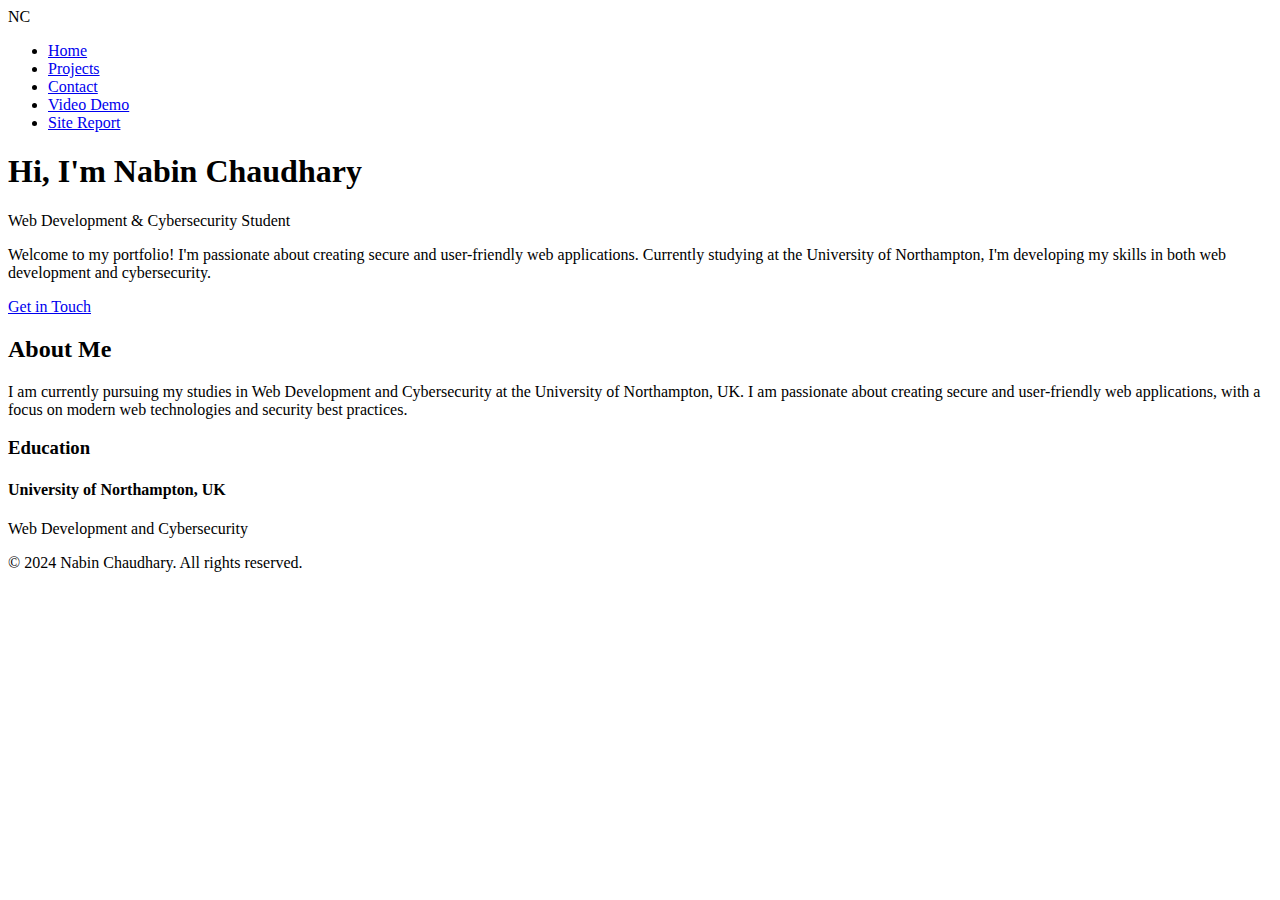
==== index.html @ 5dae07e7 "Add files via upload" ====
<!DOCTYPE html>
<html lang="en">
<head>
    <meta charset="UTF-8">
    <meta name="viewport" content="width=device-width, initial-scale=1.0">
    <title>Nabin Chaudhary - Portfolio</title>
    <link rel="stylesheet" href="styles.css">
    <link rel="stylesheet" href="https://cdnjs.cloudflare.com/ajax/libs/font-awesome/6.0.0/css/all.min.css">
</head>
<body>
    <nav>
        <div class="nav-content">
            <div class="logo">NC</div>
            <ul class="nav-links">
                <li><a href="index.html" class="active">Home</a></li>
                <li><a href="projects.html">Projects</a></li>
                <li><a href="contact.html">Contact</a></li>
                <li><a href="videoDemo.html">Video Demo</a></li>
                <li><a href="sitereport.html">Site Report</a></li>
            </ul>
        </div>
    </nav>

    <section id="home" class="hero">
        <div class="hero-content">
            <h1>Hi, I'm Nabin Chaudhary</h1>
            <p>Web Development & Cybersecurity Student</p>
            <div class="hero-bio">
                <p>Welcome to my portfolio! I'm passionate about creating secure and user-friendly web applications. Currently studying at the University of Northampton, I'm developing my skills in both web development and cybersecurity.</p>
            </div>
            <a href="contact.html" class="cta-button">Get in Touch</a>
        </div>
    </section>

    <section id="about" class="about">
        <h2>About Me</h2>
        <div class="about-content">
            <div class="about-text">
                <p>I am currently pursuing my studies in Web Development and Cybersecurity at the University of Northampton, UK. I am passionate about creating secure and user-friendly web applications, with a focus on modern web technologies and security best practices.</p>
                <div class="education">
                    <h3>Education</h3>
                    <div class="edu-item">
                        <h4>University of Northampton, UK</h4>
                        <p>Web Development and Cybersecurity</p>
                    </div>
                </div>
            </div>
        </div>
    </section>


    <footer>
        <p>&copy; 2024 Nabin Chaudhary. All rights reserved.</p>
    </footer>
</body>
</html>
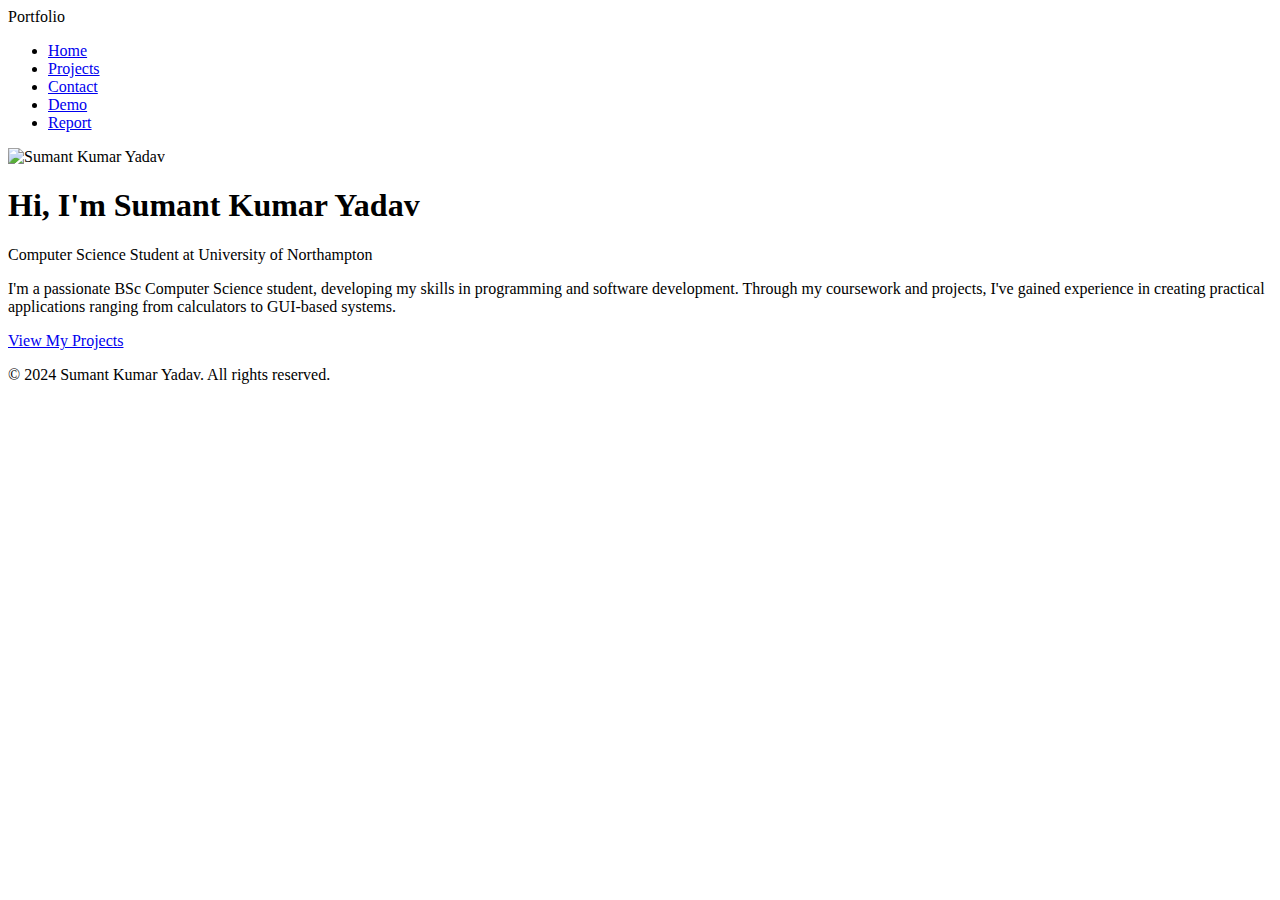
==== commit b92e094a: "Add files via upload" ====
--- a/index.html
+++ b/index.html
@@ -3,54 +3,40 @@
 <head>
     <meta charset="UTF-8">
     <meta name="viewport" content="width=device-width, initial-scale=1.0">
-    <title>Nabin Chaudhary - Portfolio</title>
+    <title>Sumant Kumar Yadav - Portfolio</title>
     <link rel="stylesheet" href="styles.css">
-    <link rel="stylesheet" href="https://cdnjs.cloudflare.com/ajax/libs/font-awesome/6.0.0/css/all.min.css">
+    <link href="https://fonts.googleapis.com/css2?family=Poppins:wght@300;400;500;600;700&display=swap" rel="stylesheet">
 </head>
 <body>
-    <nav>
-        <div class="nav-content">
-            <div class="logo">NC</div>
-            <ul class="nav-links">
-                <li><a href="index.html" class="active">Home</a></li>
-                <li><a href="projects.html">Projects</a></li>
-                <li><a href="contact.html">Contact</a></li>
-                <li><a href="videoDemo.html">Video Demo</a></li>
-                <li><a href="sitereport.html">Site Report</a></li>
-            </ul>
-        </div>
+    <nav class="navbar">
+        <div class="nav-brand">Portfolio</div>
+        <ul class="nav-links">
+            <li><a href="index.html" class="active">Home</a></li>
+            <li><a href="projects.html">Projects</a></li>
+            <li><a href="contact.html">Contact</a></li>
+            <li><a href="videoDemo.html">Demo</a></li>
+            <li><a href="sitereport.html">Report</a></li>
+        </ul>
     </nav>
 
-    <section id="home" class="hero">
+    <main class="hero">
         <div class="hero-content">
-            <h1>Hi, I'm Nabin Chaudhary</h1>
-            <p>Web Development & Cybersecurity Student</p>
-            <div class="hero-bio">
-                <p>Welcome to my portfolio! I'm passionate about creating secure and user-friendly web applications. Currently studying at the University of Northampton, I'm developing my skills in both web development and cybersecurity.</p>
+            <div class="profile-image">
+                <img src="/images/profile.jpg" alt="Sumant Kumar Yadav">
             </div>
-            <a href="contact.html" class="cta-button">Get in Touch</a>
+            <h1>Hi, I'm Sumant Kumar Yadav</h1>
+            <p class="tagline">Computer Science Student at University of Northampton</p>
+            <p class="bio">
+                I'm a passionate BSc Computer Science student, developing my skills in programming and software development.
+                Through my coursework and projects, I've gained experience in creating practical applications
+                ranging from calculators to GUI-based systems.
+            </p>
+            <a href="projects.html" class="cta-button">View My Projects</a>
         </div>
-    </section>
-
-    <section id="about" class="about">
-        <h2>About Me</h2>
-        <div class="about-content">
-            <div class="about-text">
-                <p>I am currently pursuing my studies in Web Development and Cybersecurity at the University of Northampton, UK. I am passionate about creating secure and user-friendly web applications, with a focus on modern web technologies and security best practices.</p>
-                <div class="education">
-                    <h3>Education</h3>
-                    <div class="edu-item">
-                        <h4>University of Northampton, UK</h4>
-                        <p>Web Development and Cybersecurity</p>
-                    </div>
-                </div>
-            </div>
-        </div>
-    </section>
-
+    </main>
 
     <footer>
-        <p>&copy; 2024 Nabin Chaudhary. All rights reserved.</p>
+        <p>&copy; 2024 Sumant Kumar Yadav. All rights reserved.</p>
     </footer>
 </body>
 </html> 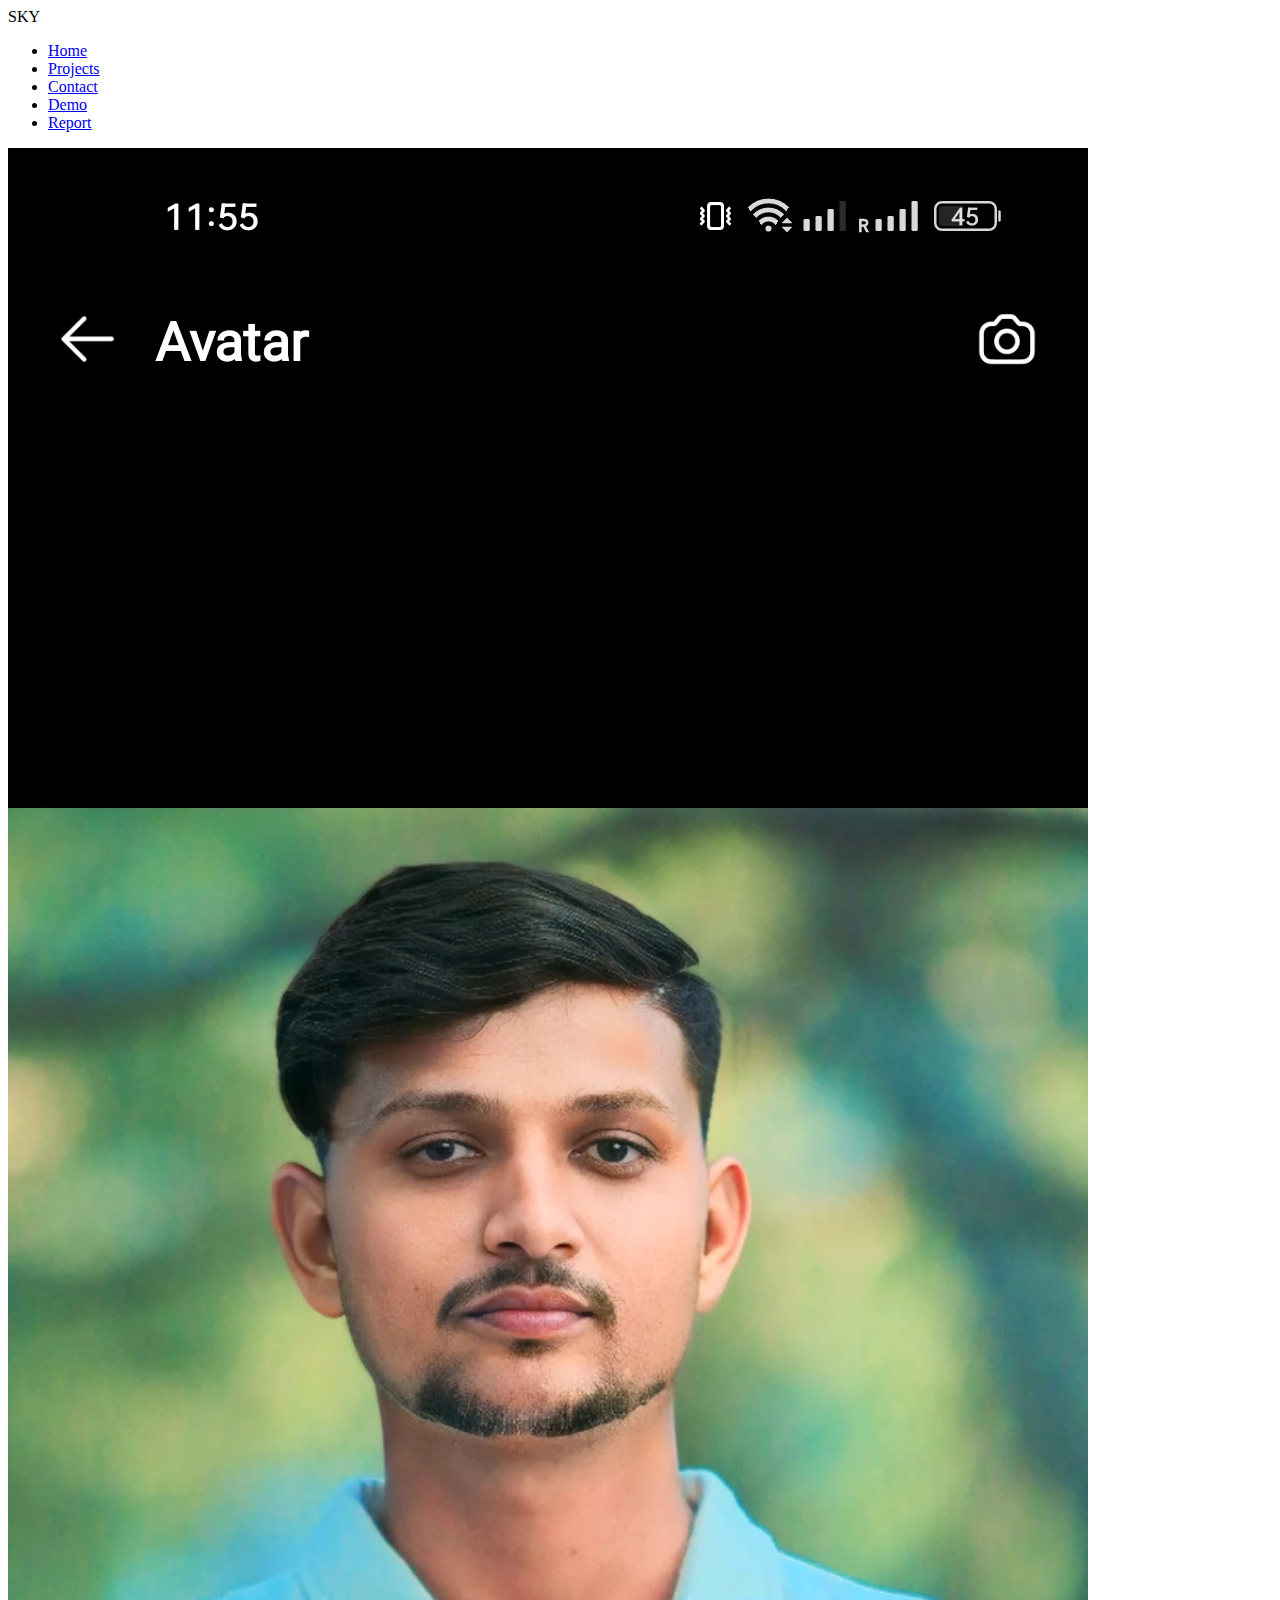
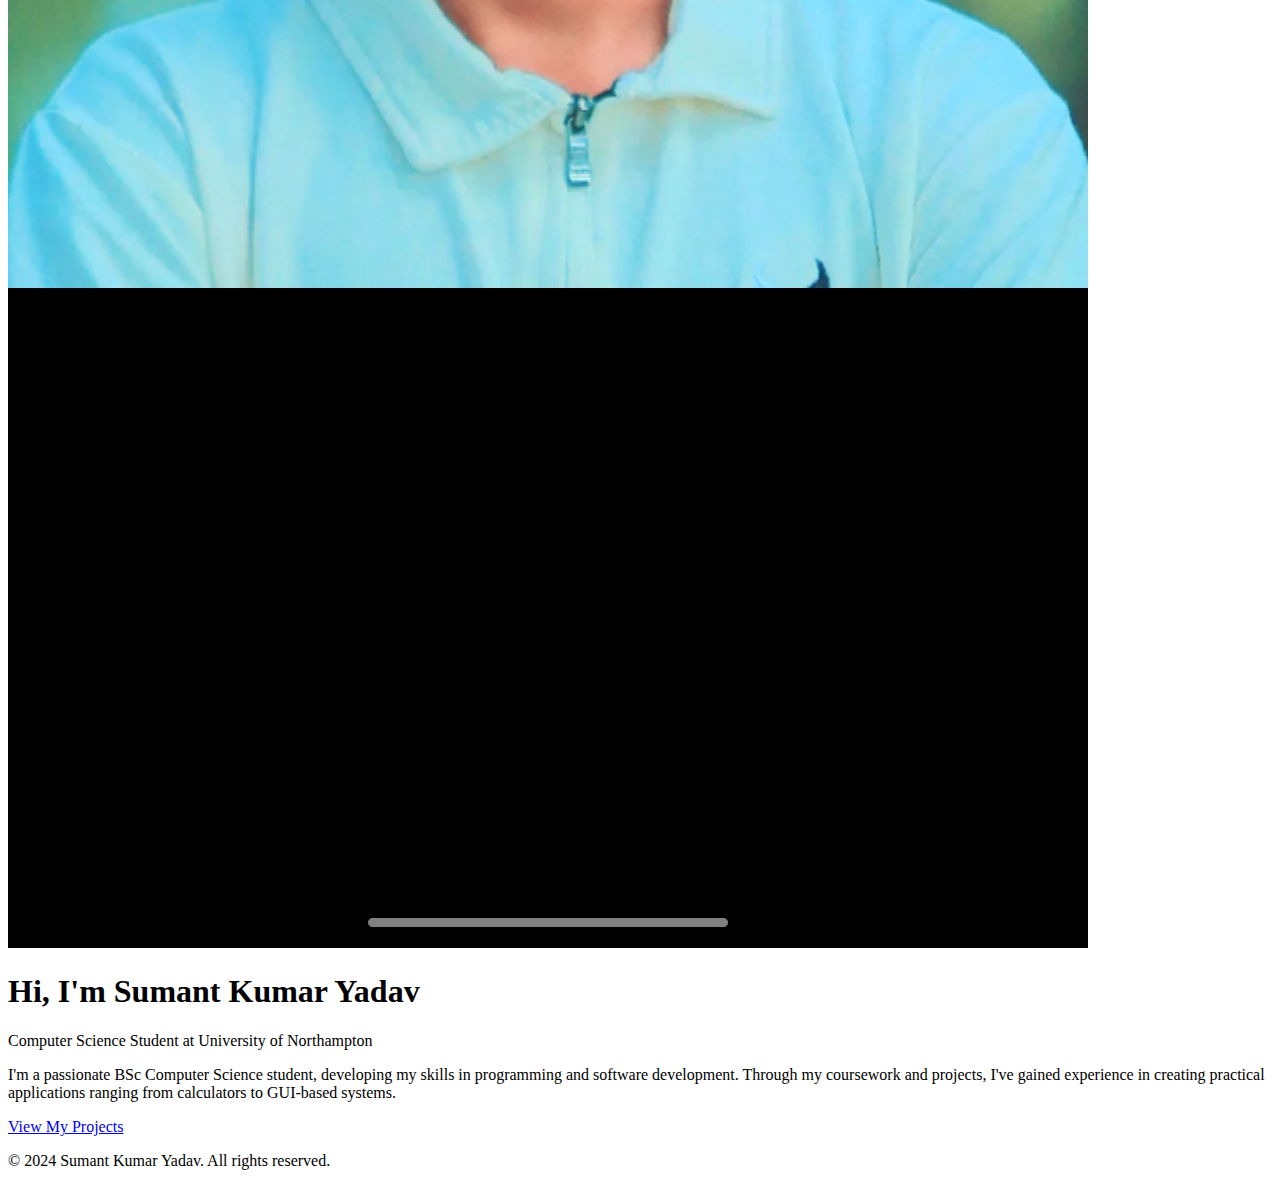
==== commit d5648b2b: "add the setup files and updated the html files" ====
--- a/index.html
+++ b/index.html
@@ -9,7 +9,7 @@
 </head>
 <body>
     <nav class="navbar">
-        <div class="nav-brand">Portfolio</div>
+        <div class="nav-brand">SKY</div>
         <ul class="nav-links">
             <li><a href="index.html" class="active">Home</a></li>
             <li><a href="projects.html">Projects</a></li>
@@ -22,7 +22,7 @@
     <main class="hero">
         <div class="hero-content">
             <div class="profile-image">
-                <img src="/images/profile.jpg" alt="Sumant Kumar Yadav">
+                <img src="images/profile.jpg" alt="Sumant Kumar Yadav">
             </div>
             <h1>Hi, I'm Sumant Kumar Yadav</h1>
             <p class="tagline">Computer Science Student at University of Northampton</p>
